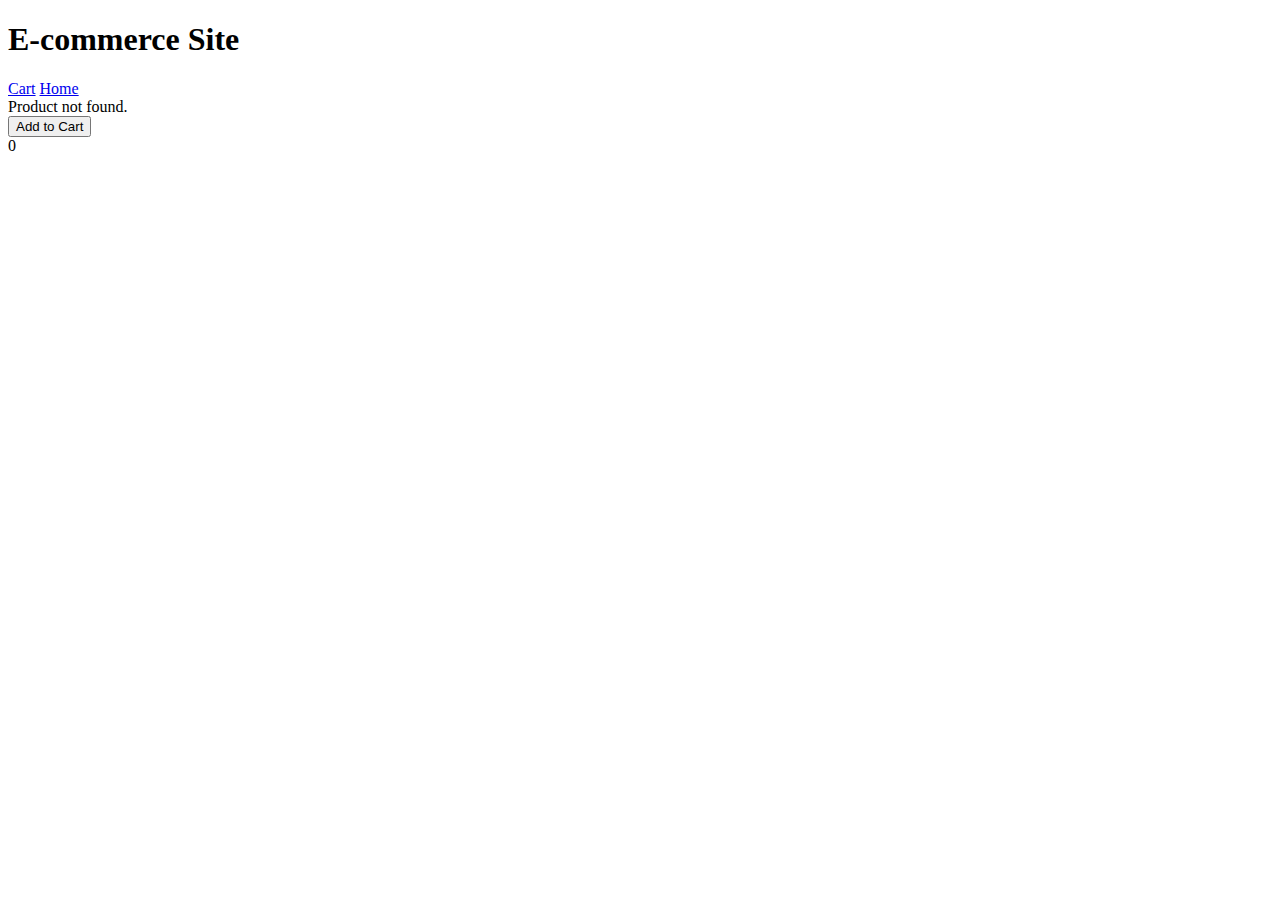
==== product.html @ 7bd5251b "adds all files in the web page" ====
<!DOCTYPE html>
<html lang="en">
  <head>
    <meta charset="UTF-8" />
    <meta name="viewport" content="width=device-width, initial-scale=1.0" />
    <title>Product Details</title>
    <link rel="stylesheet" href="styles.css" />
  </head>
  <body>
    <header>
      <h1>E-commerce Site</h1>
      <a href="cart.html">Cart</a>
      <a href="index.html">Home</a>
    </header>

    <div class="view-product">
      <div id="product-details"></div>
      <button id="add-to-cart">Add to Cart</button>
    </div>

    <script src="script.js"></script>
    <script src="product.js"></script>
  </body>
</html>
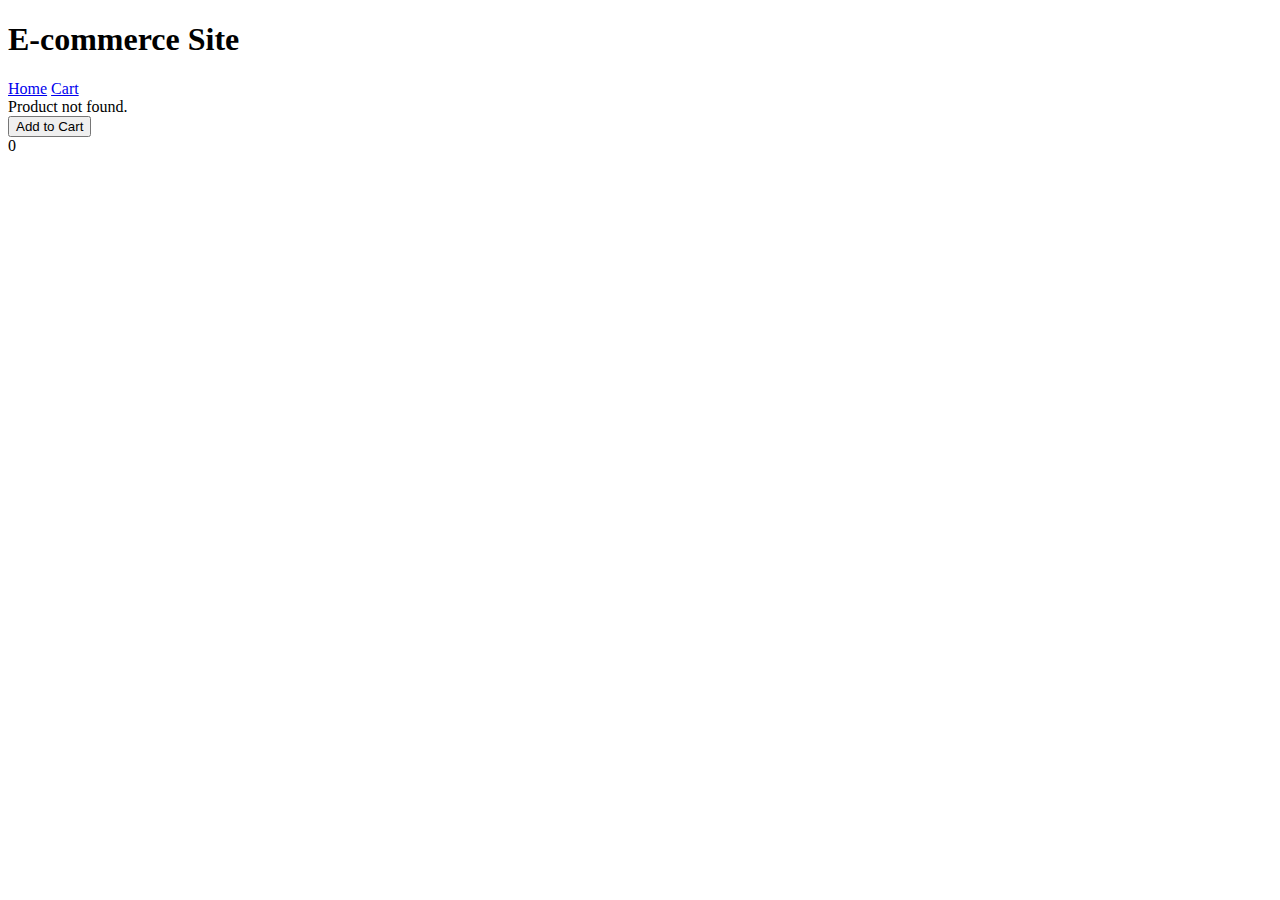
==== commit 0f2e1021: "adds styling to cards" ====
--- a/product.html
+++ b/product.html
@@ -9,8 +9,8 @@
   <body>
     <header>
       <h1>E-commerce Site</h1>
+      <a href="index.html">Home</a>
       <a href="cart.html">Cart</a>
-      <a href="index.html">Home</a>
     </header>
 
     <div class="view-product">
